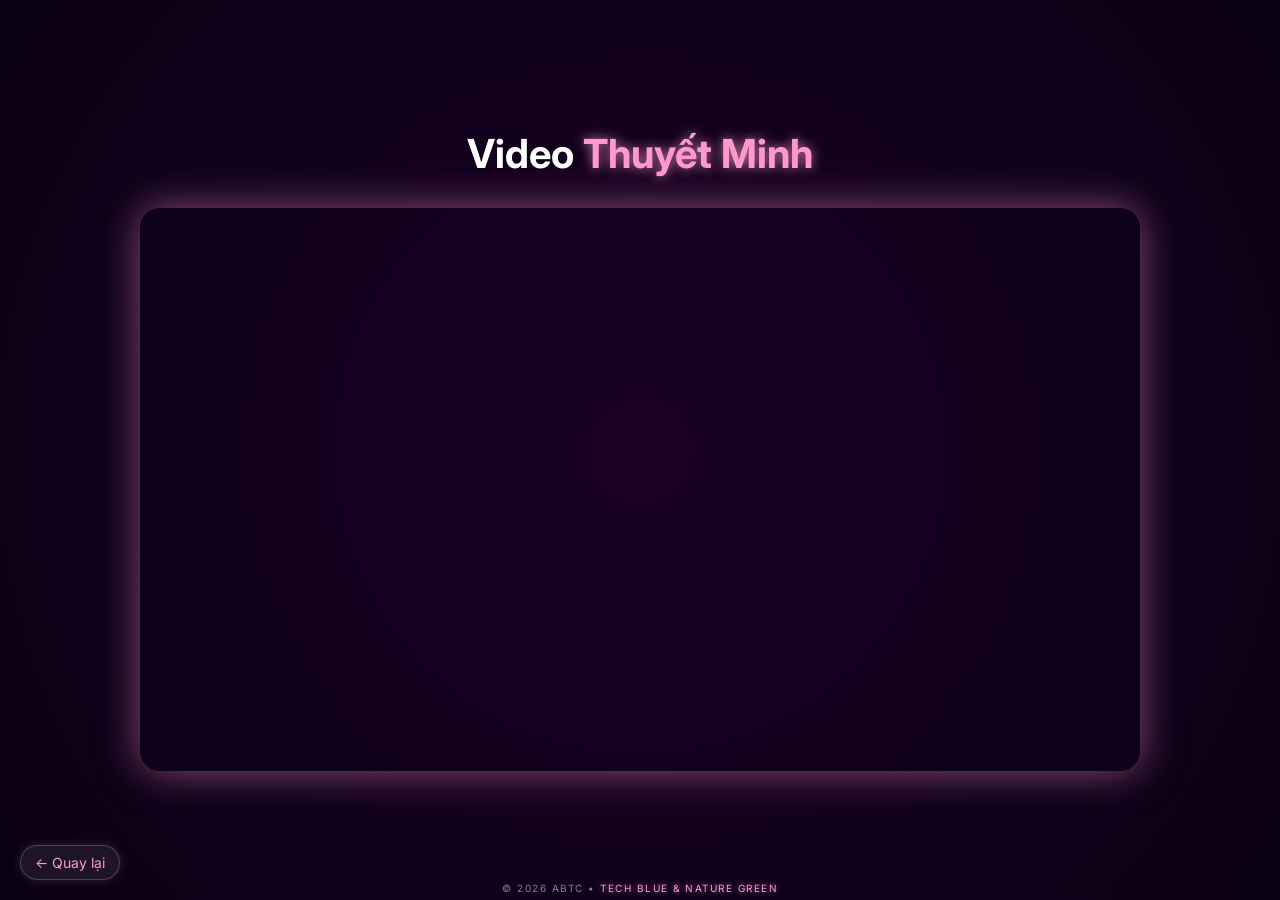
==== video.html @ c628bdd6 "Add files via upload" ====
<!DOCTYPE html>
<html lang="vi">
<head>
<meta charset="UTF-8">
<title>Video Thuyết Minh</title>

<link href="https://fonts.googleapis.com/css2?family=Inter:wght@300;500;800&display=swap" rel="stylesheet">

<style>
*{
  margin:0;
  padding:0;
  box-sizing:border-box;
  font-family:'Inter',sans-serif;
}

body{
  background: radial-gradient(circle,#1a0025,#0a0014);
  color:white;
  display:flex;
  justify-content:center;
  align-items:center;
  height:100vh;
  flex-direction:column;
}

/* title */
h1{
  font-size:40px;
}

span{
  color:#ff99cc;
  text-shadow:0 0 12px rgba(255,153,204,0.8);
}

/* video */
.video-box{
  margin-top:30px;
  width:80%;
  max-width:1000px;
  aspect-ratio:16/9;
  border-radius:20px;
  overflow:hidden;
  box-shadow:0 0 40px rgba(255,153,204,0.5);
}

iframe{
  width:100%;
  height:100%;
}

/* back */
.back{
  position:absolute;
  bottom:20px;
  left:20px;

  padding:8px 14px;
  border-radius:20px;

  color:#ff99cc;
  text-decoration:none;
  font-size:14px;

  background:rgba(255,255,255,0.08);
  backdrop-filter: blur(10px);
  border:1px solid rgba(255,255,255,0.2);

  box-shadow:0 0 10px rgba(255,153,204,0.2);

  transition:0.3s;
}
.back:hover{
  text-shadow:0 0 10px #ff99cc;
}

/* 🔥 FOOTER FIX */
.footer{
  position:fixed;       /* luôn dính đáy màn hình */
  bottom:6px;           /* hạ xuống */
  left:0;
  width:100%;
  text-align:center;

  font-size:10px;       /* nhỏ lại */
  letter-spacing:1.5px;

  color:rgba(255,255,255,0.5);
}

.footer span{
  color:#ff99cc;
  text-shadow:0 0 6px rgba(255,153,204,0.6);
}
</style>

</head>

<body>

<h1>Video <span>Thuyết Minh</span></h1>

<div class="video-box">
  <iframe 
    src="https://www.youtube.com/embed/VIDEO_ID"
    frameborder="0"
    allowfullscreen>
  </iframe>
</div>

<a href="index.html" class="back">← Quay lại</a>

<footer class="footer">
  © 2026 ABTC • <span>TECH BLUE & NATURE GREEN</span>
</footer>

</body>
</html>
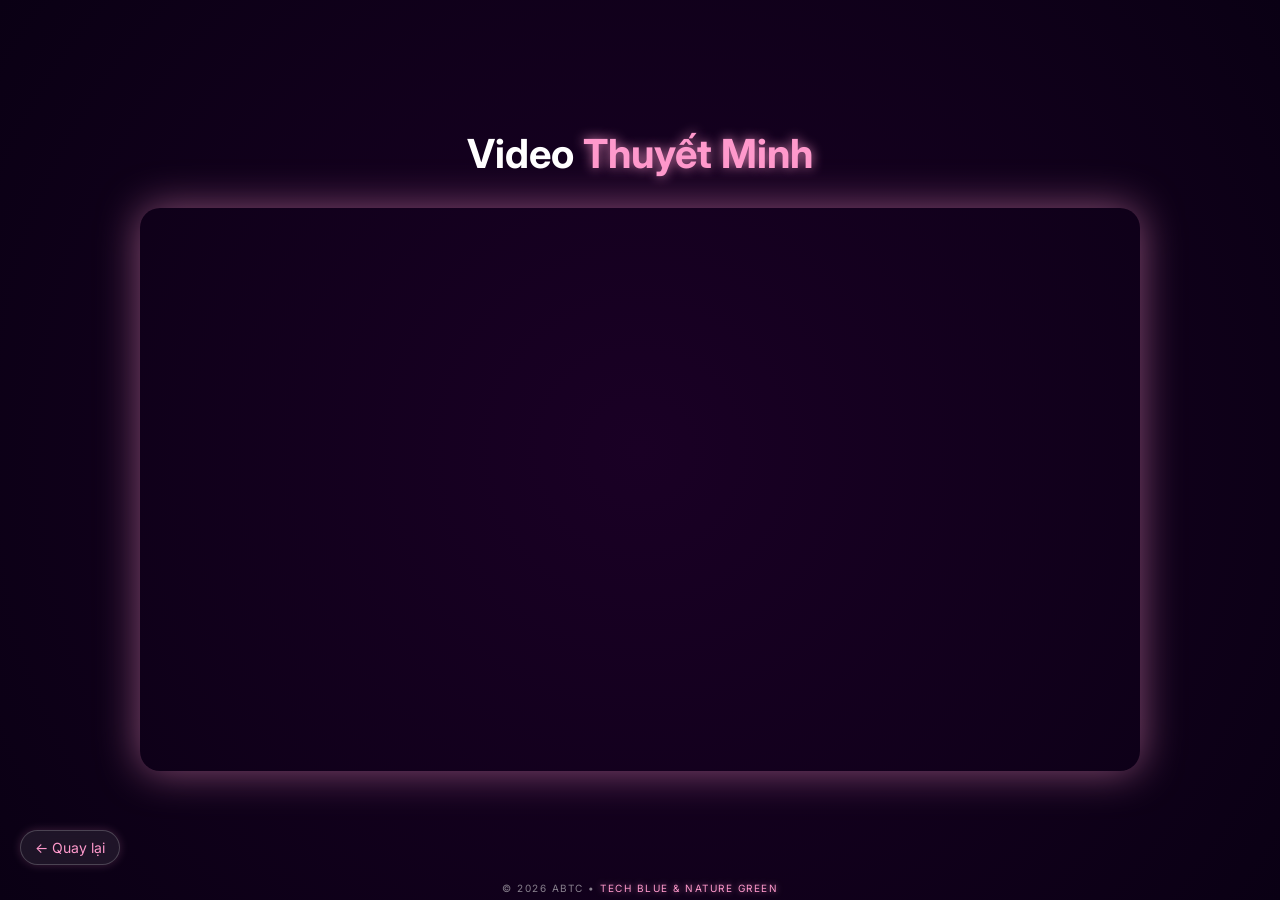
==== commit 8dc3b4dc: "Add files via upload" ====
--- a/video.html
+++ b/video.html
@@ -2,6 +2,7 @@
 <html lang="vi">
 <head>
 <meta charset="UTF-8">
+<meta name="viewport" content="width=device-width, initial-scale=1.0">
 <title>Video Thuyết Minh</title>
 
 <link href="https://fonts.googleapis.com/css2?family=Inter:wght@300;500;800&display=swap" rel="stylesheet">
@@ -22,11 +23,13 @@
   align-items:center;
   height:100vh;
   flex-direction:column;
+  padding: 20px;
 }
 
 /* title */
 h1{
   font-size:40px;
+  text-align: center;
 }
 
 span{
@@ -37,7 +40,7 @@
 /* video */
 .video-box{
   margin-top:30px;
-  width:80%;
+  width:100%;
   max-width:1000px;
   aspect-ratio:16/9;
   border-radius:20px;
@@ -53,7 +56,7 @@
 /* back */
 .back{
   position:absolute;
-  bottom:20px;
+  bottom:35px;
   left:20px;
 
   padding:8px 14px;
@@ -93,6 +96,12 @@
   color:#ff99cc;
   text-shadow:0 0 6px rgba(255,153,204,0.6);
 }
+
+@media (max-width: 600px) {
+  h1 { font-size: 28px; }
+  .video-box { margin-top: 20px; }
+  .back { bottom: 30px; left: 50%; transform: translateX(-50%); }
+}
 </style>
 
 </head>
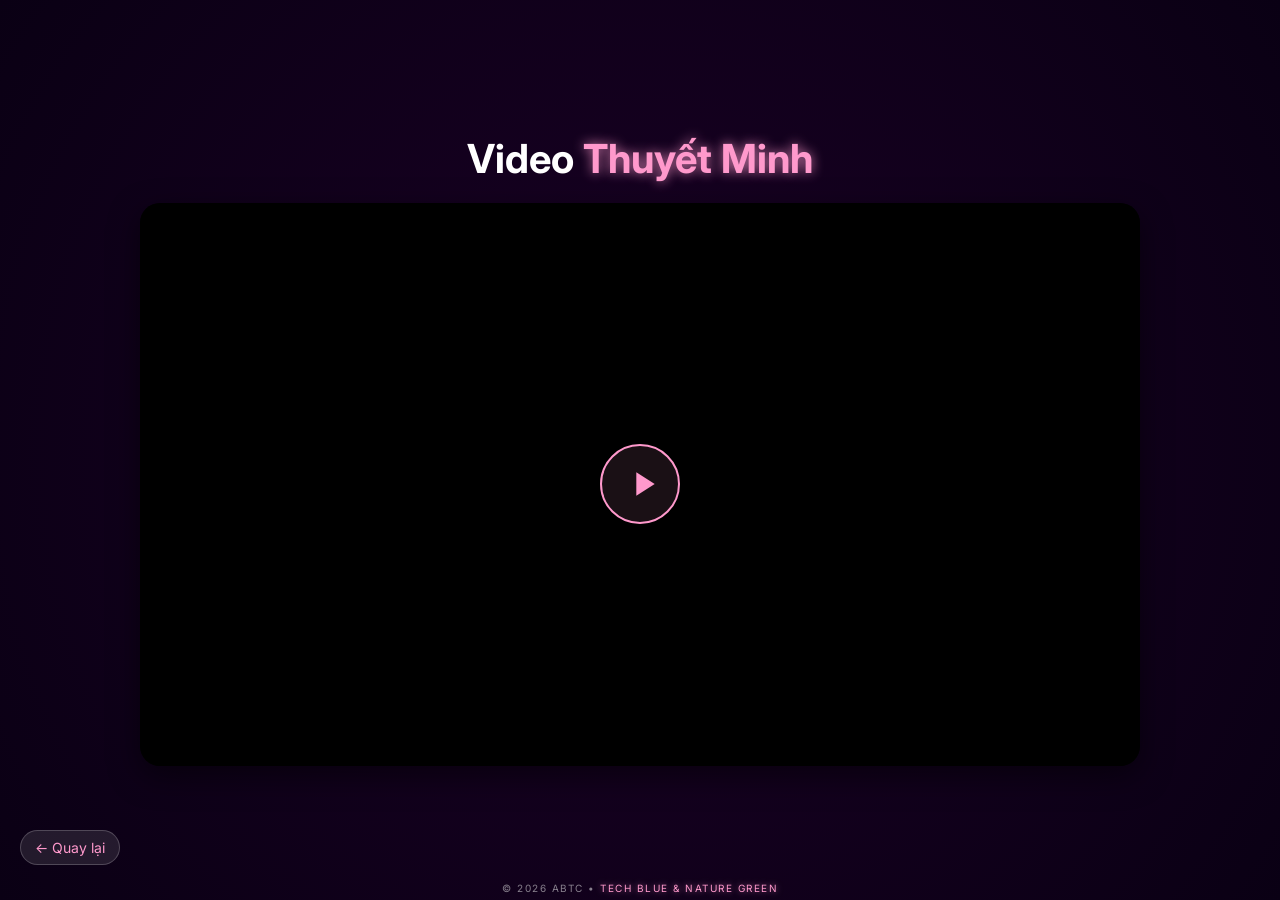
==== commit 92d40921: "Add files via upload" ====
--- a/video.html
+++ b/video.html
@@ -24,33 +24,262 @@
   height:100vh;
   flex-direction:column;
   padding: 20px;
+  overflow: hidden;
 }
 
 /* title */
 h1{
   font-size:40px;
   text-align: center;
-}
-
-span{
+  margin-bottom: 20px;
+}
+
+h1 span{
   color:#ff99cc;
   text-shadow:0 0 12px rgba(255,153,204,0.8);
 }
 
-/* video */
-.video-box{
-  margin-top:30px;
-  width:100%;
-  max-width:1000px;
-  aspect-ratio:16/9;
-  border-radius:20px;
-  overflow:hidden;
-  box-shadow:0 0 40px rgba(255,153,204,0.5);
-}
-
-iframe{
-  width:100%;
-  height:100%;
+/* video container */
+.video-container {
+  position: relative;
+  width: 100%;
+  max-width: 1000px;
+  aspect-ratio: 16/9;
+  border-radius: 20px;
+  overflow: hidden;
+  box-shadow: 0 10px 30px rgba(0,0,0,0.5);
+  background: #000;
+  display: flex;
+  justify-content: center;
+  align-items: center;
+  will-change: transform;
+}
+
+video {
+  width: 100%;
+  height: 100%;
+  object-fit: contain;
+  display: block;
+}
+
+/* Loading Spinner */
+.loader {
+  position: absolute;
+  width: 60px;
+  height: 60px;
+  border: 5px solid rgba(255, 255, 255, 0.1);
+  border-top-color: #ff99cc;
+  border-radius: 50%;
+  display: none;
+  z-index: 15;
+  animation: spin 1s linear infinite;
+  pointer-events: none;
+}
+
+@keyframes spin {
+  to { transform: rotate(360deg); }
+}
+
+/* custom controls */
+.controls-overlay {
+  position: absolute;
+  bottom: 0;
+  left: 0;
+  right: 0;
+  background: linear-gradient(transparent, rgba(0,0,0,0.9));
+  padding: 20px;
+  opacity: 0;
+  transition: opacity 0.3s;
+  display: flex;
+  flex-direction: column;
+  gap: 10px;
+  pointer-events: none;
+  will-change: opacity;
+  z-index: 20;
+}
+
+.video-container:hover .controls-overlay,
+.video-container.touch-active .controls-overlay {
+  opacity: 1;
+  pointer-events: all;
+}
+
+.progress-area {
+  height: 8px;
+  width: 100%;
+  background: rgba(255, 255, 255, 0.1);
+  border-radius: 10px;
+  cursor: pointer;
+  position: relative;
+  display: flex;
+  align-items: center;
+  overflow: visible;
+}
+
+.buffered-bar {
+  position: absolute;
+  left: 0;
+  top: 0;
+  height: 100%;
+  width: 0%;
+  background: rgba(255, 255, 255, 0.2);
+  border-radius: 10px;
+  z-index: 1;
+}
+
+.progress-bar {
+  height: 100%;
+  width: 0%;
+  background: #ff99cc;
+  border-radius: 10px;
+  position: relative;
+  will-change: width;
+  pointer-events: none;
+  z-index: 2;
+}
+
+.progress-bar::after {
+  content: "";
+  position: absolute;
+  right: -6px;
+  top: 50%;
+  transform: translateY(-50%);
+  width: 14px;
+  height: 14px;
+  background: #fff;
+  border-radius: 50%;
+  box-shadow: 0 0 10px rgba(255,153,204,0.8);
+  transition: transform 0.1s;
+}
+
+.progress-area:hover .progress-bar::after,
+.progress-area.dragging .progress-bar::after {
+  transform: translateY(-50%) scale(1.3);
+}
+
+/* Time Tooltip Helper */
+.time-tooltip {
+  position: absolute;
+  top: -35px;
+  transform: translateX(-50%);
+  background: #ff99cc;
+  color: #000;
+  padding: 4px 8px;
+  border-radius: 5px;
+  font-size: 12px;
+  font-weight: bold;
+  display: none;
+  pointer-events: none;
+  white-space: nowrap;
+  z-index: 30;
+}
+
+.time-tooltip::after {
+  content: "";
+  position: absolute;
+  bottom: -5px;
+  left: 50%;
+  transform: translateX(-50%);
+  border-left: 5px solid transparent;
+  border-right: 5px solid transparent;
+  border-top: 5px solid #ff99cc;
+}
+
+.progress-area:hover .time-tooltip,
+.progress-area.dragging .time-tooltip {
+  display: block;
+}
+
+.control-buttons {
+  display: flex;
+  align-items: center;
+  justify-content: space-between;
+}
+
+.left-controls, .right-controls {
+  display: flex;
+  align-items: center;
+  gap: 15px;
+}
+
+button {
+  background: none;
+  border: none;
+  color: white;
+  cursor: pointer;
+  display: flex;
+  align-items: center;
+  justify-content: center;
+  transition: transform 0.2s;
+}
+
+button:hover {
+  color: #ff99cc;
+}
+
+button svg {
+  width: 24px;
+  height: 24px;
+  fill: currentColor;
+}
+
+.time-display {
+  font-size: 14px;
+  font-weight: 500;
+  min-width: 100px;
+  color: rgba(255,255,255,0.9);
+}
+
+.volume-container {
+  display: flex;
+  align-items: center;
+  gap: 8px;
+}
+
+input[type="range"] {
+  width: 80px;
+  accent-color: #ff99cc;
+  cursor: pointer;
+}
+
+/* Tap to Play Overlay */
+.play-overlay {
+  position: absolute;
+  top: 0;
+  left: 0;
+  width: 100%;
+  height: 100%;
+  background: rgba(0,0,0,0.5);
+  display: flex;
+  justify-content: center;
+  align-items: center;
+  cursor: pointer;
+  z-index: 10;
+  transition: opacity 0.3s;
+}
+
+.play-overlay.hidden {
+  opacity: 0;
+  pointer-events: none;
+}
+
+.play-icon-big {
+  width: 80px;
+  height: 80px;
+  background: rgba(255, 153, 204, 0.1);
+  border: 2px solid #ff99cc;
+  border-radius: 50%;
+  display: flex;
+  justify-content: center;
+  align-items: center;
+  color: #ff99cc;
+}
+
+.play-icon-big svg {
+  width: 40px;
+  height: 40px;
+  fill: currentColor;
+  margin-left: 5px;
 }
 
 /* back */
@@ -58,37 +287,30 @@
   position:absolute;
   bottom:35px;
   left:20px;
-
   padding:8px 14px;
   border-radius:20px;
-
   color:#ff99cc;
   text-decoration:none;
   font-size:14px;
-
-  background:rgba(255,255,255,0.08);
-  backdrop-filter: blur(10px);
+  background:rgba(255,255,255,0.1);
   border:1px solid rgba(255,255,255,0.2);
-
-  box-shadow:0 0 10px rgba(255,153,204,0.2);
-
   transition:0.3s;
+  z-index: 100;
 }
 .back:hover{
   text-shadow:0 0 10px #ff99cc;
+  background: rgba(255, 255, 255, 0.15);
 }
 
 /* 🔥 FOOTER FIX */
 .footer{
-  position:fixed;       /* luôn dính đáy màn hình */
-  bottom:6px;           /* hạ xuống */
+  position:fixed;
+  bottom:6px;
   left:0;
   width:100%;
   text-align:center;
-
-  font-size:10px;       /* nhỏ lại */
+  font-size:10px;
   letter-spacing:1.5px;
-
   color:rgba(255,255,255,0.5);
 }
 
@@ -99,8 +321,9 @@
 
 @media (max-width: 600px) {
   h1 { font-size: 28px; }
-  .video-box { margin-top: 20px; }
+  .video-container { border-radius: 10px; }
   .back { bottom: 30px; left: 50%; transform: translateX(-50%); }
+  .volume-container { display: none; }
 }
 </style>
 
@@ -110,13 +333,229 @@
 
 <h1>Video <span>Thuyết Minh</span></h1>
 
-<div class="video-box">
-  <iframe 
-    src="https://www.youtube.com/embed/VIDEO_ID"
-    frameborder="0"
-    allowfullscreen>
-  </iframe>
+<div class="video-container" id="videoContainer">
+  <video id="vid" playsinline>
+    <source src="https://files.catbox.moe/8zsx65.mkv" type="video/mp4">
+  </video>
+
+  <div class="loader" id="loader"></div>
+
+  <div class="play-overlay" id="playOverlay">
+    <div class="play-icon-big">
+      <svg viewBox="0 0 24 24"><path d="M8 5v14l11-7z"/></svg>
+    </div>
+  </div>
+
+  <div class="controls-overlay">
+    <div class="progress-area" id="progressArea">
+      <div class="time-tooltip" id="timeTooltip">00:00</div>
+      <div class="buffered-bar" id="bufferedBar"></div>
+      <div class="progress-bar" id="progressBar"></div>
+    </div>
+    <div class="control-buttons">
+      <div class="left-controls">
+        <button id="playPauseBtn">
+          <svg id="playIcon" viewBox="0 0 24 24"><path d="M8 5v14l11-7z"/></svg>
+          <svg id="pauseIcon" viewBox="0 0 24 24" style="display:none;"><path d="M6 19h4V5H6v14zm8-14v14h4V5h-4z"/></svg>
+        </button>
+        <div class="time-display">
+          <span id="currentTime">00:00</span> / <span id="duration">00:00</span>
+        </div>
+      </div>
+      <div class="right-controls">
+        <div class="volume-container">
+          <button id="muteBtn">
+            <svg id="volumeIcon" viewBox="0 0 24 24"><path d="M3 9v6h4l5 5V4L7 9H3zm13.5 3c0-1.77-1.02-3.29-2.5-4.03v8.05c1.48-.73 2.5-2.25 2.5-4.02zM14 3.23v2.06c2.89.86 5 3.54 5 6.71s-2.11 5.85-5 6.71v2.06c4.01-.91 7-4.49 7-8.77s-2.99-7.86-7-8.77z"/></svg>
+            <svg id="muteIcon" viewBox="0 0 24 24" style="display:none;"><path d="M16.5 12c0-1.77-1.02-3.29-2.5-4.03v2.21l2.45 2.45c.03-.2.05-.41.05-.63zm2.5 0c0 .94-.2 1.82-.54 2.64l1.51 1.51C20.63 14.91 21 13.5 21 12c0-4.28-2.99-7.86-7-8.77v2.06c2.89.86 5 3.54 5 6.71zM4.27 3L3 4.27 7.73 9H3v6h4l5 5v-6.73l4.25 4.25c-.67.52-1.42.93-2.25 1.18v2.06c1.38-.31 2.63-.95 3.69-1.81L19.73 21 21 19.73l-9-9L4.27 3zM12 4L9.91 6.09 12 8.18V4z"/></svg>
+          </button>
+          <input type="range" id="volumeSlider" min="0" max="1" step="0.1" value="1">
+        </div>
+        <button id="fullscreenBtn">
+          <svg viewBox="0 0 24 24"><path d="M7 14H5v5h5v-2H7v-3zm-2-4h2V7h3V5H5v5zm12 7h-3v2h5v-5h-2v3zM14 5v2h3v3h2V5h-5z"/></svg>
+        </button>
+      </div>
+    </div>
+  </div>
 </div>
+        
+<script>
+  const video = document.getElementById("vid");
+  const container = document.getElementById("videoContainer");
+  const loader = document.getElementById("loader");
+  const playOverlay = document.getElementById("playOverlay");
+  const playPauseBtn = document.getElementById("playPauseBtn");
+  const playIcon = document.getElementById("playIcon");
+  const pauseIcon = document.getElementById("pauseIcon");
+  const progressArea = document.getElementById("progressArea");
+  const progressBar = document.getElementById("progressBar");
+  const bufferedBar = document.getElementById("bufferedBar");
+  const timeTooltip = document.getElementById("timeTooltip");
+  const currentTimeEl = document.getElementById("currentTime");
+  const durationEl = document.getElementById("duration");
+  const muteBtn = document.getElementById("muteBtn");
+  const volumeIcon = document.getElementById("volumeIcon");
+  const muteIcon = document.getElementById("muteIcon");
+  const volumeSlider = document.getElementById("volumeSlider");
+  const fullscreenBtn = document.getElementById("fullscreenBtn");
+
+  function formatTime(time) {
+    if (isNaN(time)) return "00:00";
+    const minutes = Math.floor(time / 60);
+    const seconds = Math.floor(time % 60);
+    return `${minutes.toString().padStart(2, '0')}:${seconds.toString().padStart(2, '0')}`;
+  }
+
+  function togglePlay() {
+    if (video.paused) video.play();
+    else video.pause();
+  }
+
+  playOverlay.addEventListener("click", () => {
+    video.muted = false;
+    togglePlay();
+  });
+
+  playPauseBtn.addEventListener("click", togglePlay);
+
+  video.addEventListener("play", () => {
+    playIcon.style.display = "none";
+    pauseIcon.style.display = "block";
+    playOverlay.classList.add("hidden");
+  });
+
+  video.addEventListener("pause", () => {
+    playIcon.style.display = "block";
+    pauseIcon.style.display = "none";
+  });
+
+  // Loader Logic
+  video.addEventListener("waiting", () => loader.style.display = "block");
+  video.addEventListener("playing", () => loader.style.display = "none");
+  video.addEventListener("canplay", () => loader.style.display = "none");
+
+  // Buffered Logic
+  video.addEventListener("progress", () => {
+    if (video.duration > 0) {
+      for (let i = 0; i < video.buffered.length; i++) {
+        if (video.buffered.start(video.buffered.length - 1 - i) < video.currentTime) {
+          const bufferedEnd = video.buffered.end(video.buffered.length - 1 - i);
+          const width = (bufferedEnd / video.duration) * 100;
+          bufferedBar.style.width = `${width}%`;
+          break;
+        }
+      }
+    }
+  });
+
+  let isDragging = false;
+
+  function handleMove(e) {
+    const rect = progressArea.getBoundingClientRect();
+    let clientX = e.clientX || (e.touches && e.touches[0].clientX);
+    let x = clientX - rect.left;
+    x = Math.max(0, Math.min(x, rect.width));
+    const percentage = (x / rect.width) * 100;
+    const seekTime = (x / rect.width) * video.duration;
+
+    if (isDragging) {
+      progressBar.style.width = `${percentage}%`;
+      currentTimeEl.textContent = formatTime(seekTime);
+    }
+    timeTooltip.style.left = `${x}px`;
+    timeTooltip.textContent = formatTime(seekTime);
+  }
+
+  video.addEventListener("timeupdate", () => {
+    if (!isDragging) {
+      const percentage = (video.currentTime / video.duration) * 100;
+      progressBar.style.width = `${percentage}%`;
+      currentTimeEl.textContent = formatTime(video.currentTime);
+    }
+  });
+
+  video.addEventListener("loadedmetadata", () => {
+    durationEl.textContent = formatTime(video.duration);
+  });
+
+  progressArea.addEventListener("mousedown", (e) => {
+    isDragging = true;
+    progressArea.classList.add("dragging");
+    handleMove(e);
+  });
+
+  window.addEventListener("mousemove", (e) => {
+    if (isDragging) handleMove(e);
+    else {
+      const rect = progressArea.getBoundingClientRect();
+      if (e.clientY >= rect.top - 20 && e.clientY <= rect.bottom + 20 && 
+          e.clientX >= rect.left && e.clientX <= rect.right) {
+        handleMove(e);
+      }
+    }
+  });
+
+  window.addEventListener("mouseup", (e) => {
+    if (isDragging) {
+      const rect = progressArea.getBoundingClientRect();
+      let x = e.clientX - rect.left;
+      x = Math.max(0, Math.min(x, rect.width));
+      video.currentTime = (x / rect.width) * video.duration;
+      isDragging = false;
+      progressArea.classList.remove("dragging");
+    }
+  });
+
+  progressArea.addEventListener("touchstart", (e) => {
+    isDragging = true;
+    progressArea.classList.add("dragging");
+    handleMove(e);
+  }, { passive: true });
+
+  window.addEventListener("touchmove", (e) => {
+    if (isDragging) handleMove(e);
+  }, { passive: true });
+
+  window.addEventListener("touchend", (e) => {
+    if (isDragging) {
+      const percentage = parseFloat(progressBar.style.width) / 100;
+      video.currentTime = percentage * video.duration;
+      isDragging = false;
+      progressArea.classList.remove("dragging");
+    }
+  });
+
+  volumeSlider.addEventListener("input", (e) => {
+    video.volume = e.target.value;
+    video.muted = video.volume === 0;
+    updateVolumeIcon();
+  });
+
+  muteBtn.addEventListener("click", () => {
+    video.muted = !video.muted;
+    updateVolumeIcon();
+  });
+
+  function updateVolumeIcon() {
+    if (video.muted || video.volume === 0) {
+      volumeIcon.style.display = "none";
+      muteIcon.style.display = "block";
+    } else {
+      volumeIcon.style.display = "block";
+      muteIcon.style.display = "none";
+    }
+  }
+
+  fullscreenBtn.addEventListener("click", () => {
+    if (!document.fullscreenElement) container.requestFullscreen();
+    else document.exitFullscreen();
+  });
+
+  container.addEventListener("touchstart", () => {
+    container.classList.add("touch-active");
+    clearTimeout(container.touchTimeout);
+    container.touchTimeout = setTimeout(() => container.classList.remove("touch-active"), 3000);
+  });
+</script>        
 
 <a href="index.html" class="back">← Quay lại</a>
 
@@ -125,4 +564,4 @@
 </footer>
 
 </body>
-</html>+</html>
